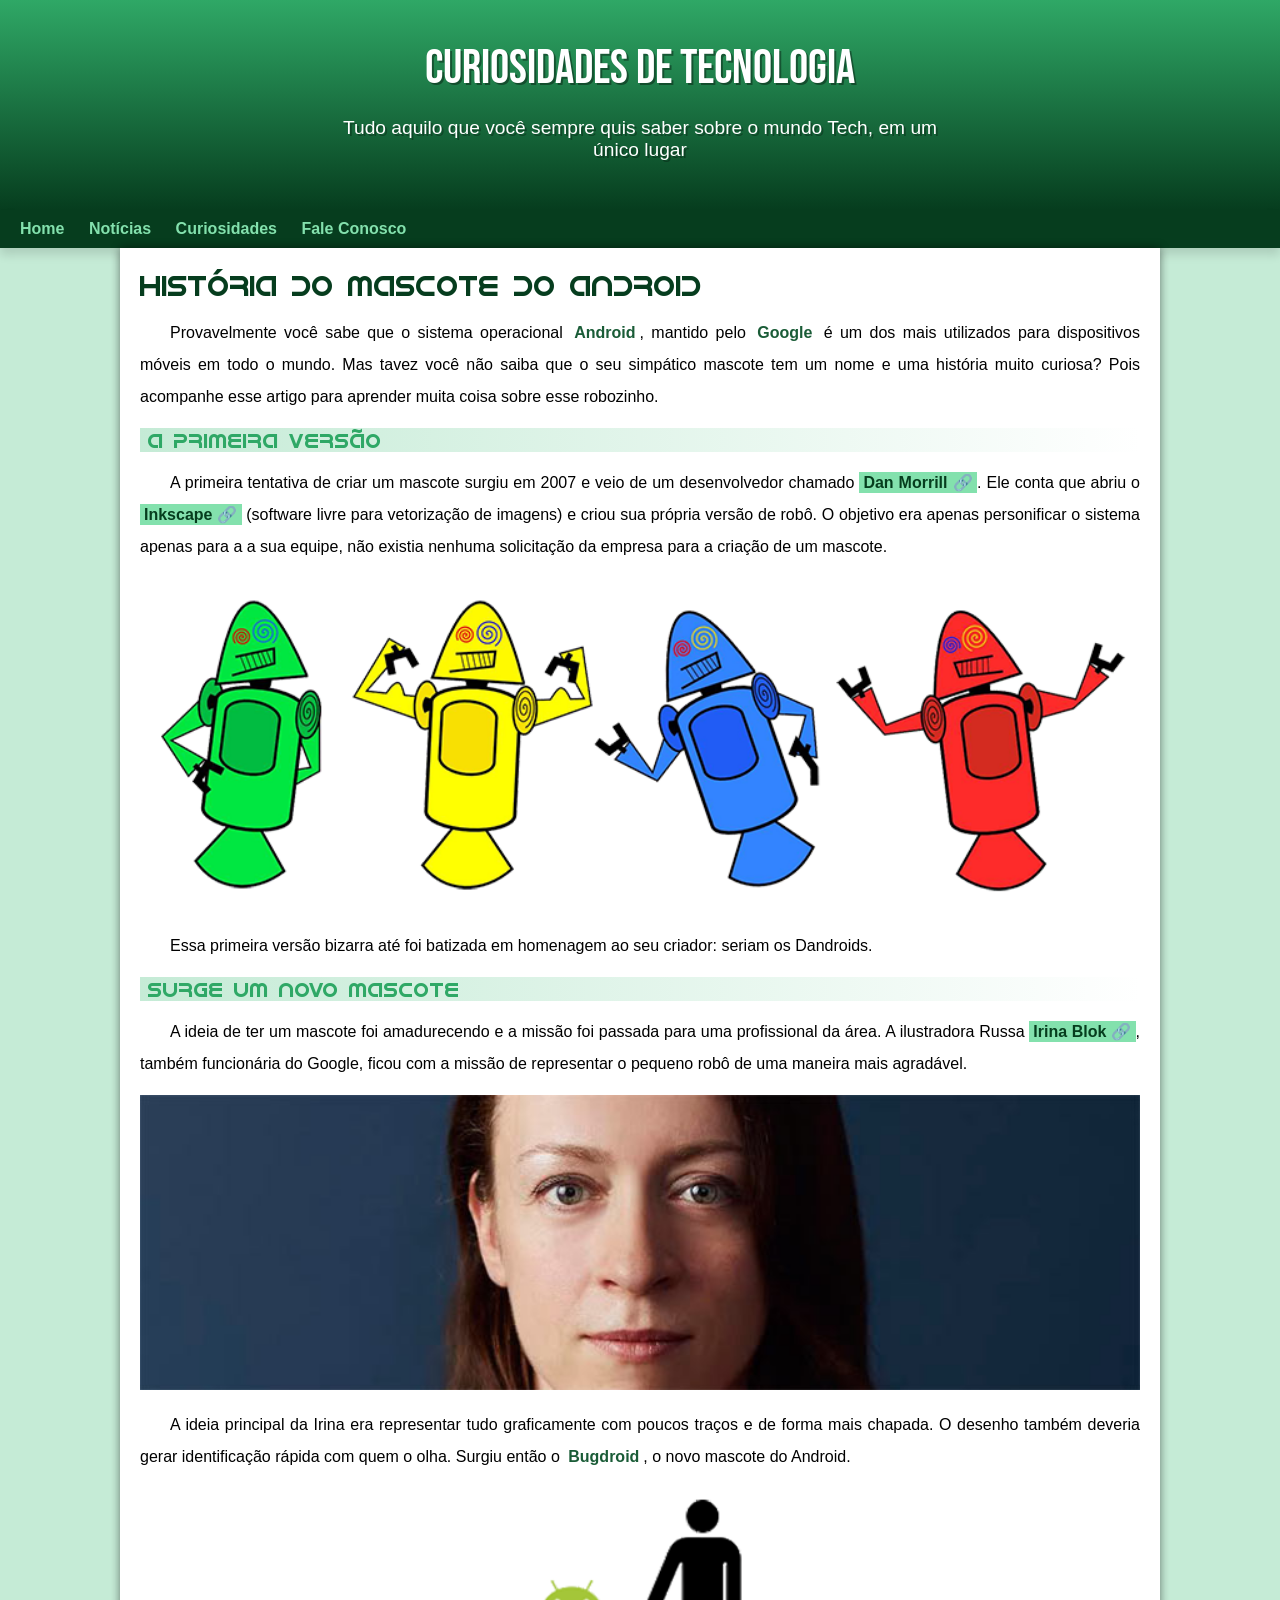
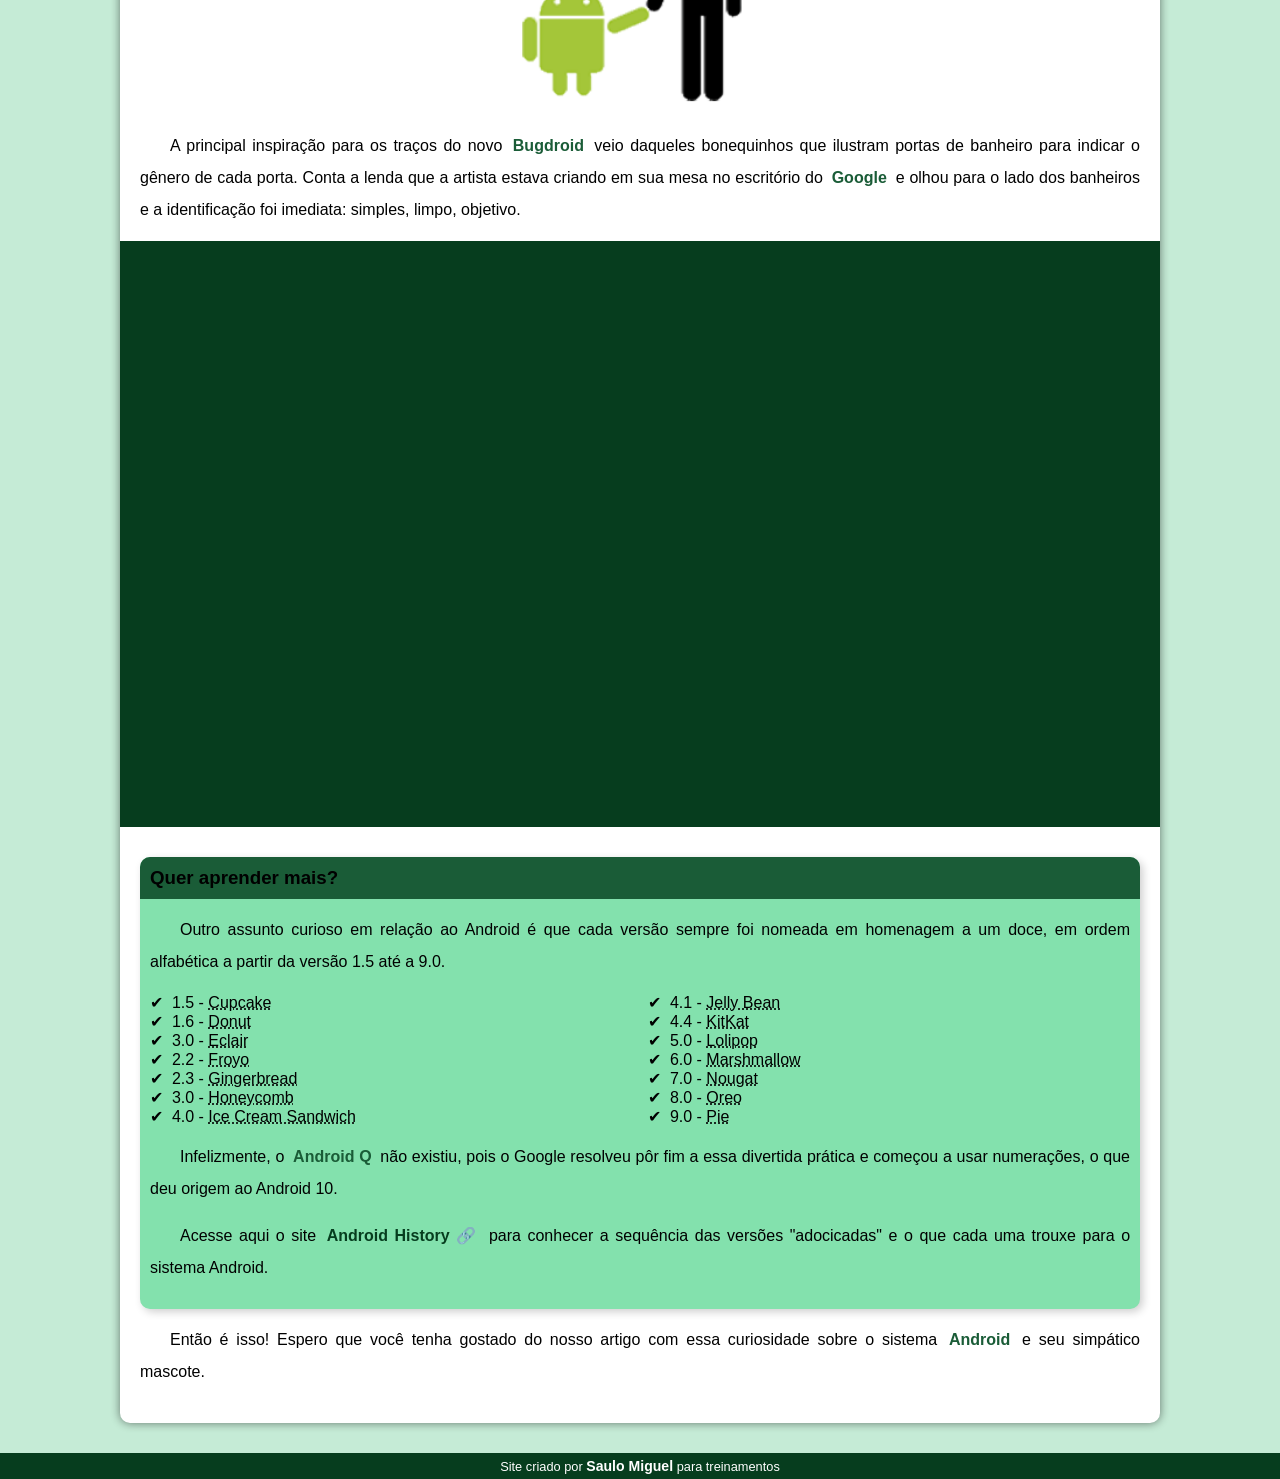
==== index.html @ ab55013f "Modificação e correção" ====
<!DOCTYPE html>
<html lang="pt-br">
<head>
    <meta charset="UTF-8">
    <meta name="viewport" content="width=device-width, initial-scale=1.0">
    <title>Como surgiu o mascote do android</title>
    <link rel="shortcut icon" href="imagens/favicon.ico" type="image/x-icon">
    <link rel="stylesheet" href="style/style.css">
</head>
<body>
    <header>
        <h1>Curiosidades de Tecnologia</h1>
        <p>Tudo aquilo que você sempre quis saber sobre o mundo Tech, em um único lugar</p>
    </header>
    <nav>
        <a href="#">Home</a>
        <a href="#">Notícias</a>
        <a href="#">Curiosidades</a>
        <a href="#">Fale Conosco</a>
    </nav>
    <main>
        <article>
            <h1>História do Mascote do Android</h1>

            <p>Provavelmente você sabe que o sistema operacional <strong>Android</strong>, mantido pelo <strong>Google</strong> é um dos mais utilizados para dispositivos móveis em todo o mundo. Mas tavez você não saiba que o seu simpático mascote tem um nome e uma história muito curiosa? Pois acompanhe esse artigo para aprender muita coisa sobre esse robozinho.</p>

            <h2>A primeira versão</h2>

            <p>A primeira tentativa de criar um mascote surgiu em 2007 e veio de um desenvolvedor chamado <a href="https://androidcommunity.com/dan-morrill-shows-us-the-android-mascot-that-almost-was-20130103/" target="_blank" rel="external" class="externo">Dan Morrill</a>. Ele conta que abriu o <a href="https://inkscape.org/pt-br/" target="_blank" rel="external" class="externo">Inkscape</a> (software livre para vetorização de imagens) e criou sua própria versão de robô. O objetivo era apenas personificar o sistema apenas para a a sua equipe, não existia nenhuma solicitação da empresa para a criação de um mascote.</p>

            <picture>
                <source media="(max-width: 670px)" srcset="imagens/dan-droids-pq.png">
                <img src="imagens/dan-droids.png" alt="Primeiro mascote do android">
            </picture>

            <p>Essa primeira versão bizarra até foi batizada em homenagem ao seu criador: seriam os Dandroids.</p>

            <h2>Surge um novo mascote</h2>

            <p>A ideia de ter um mascote foi amadurecendo e a missão foi passada para uma profissional da área. A ilustradora Russa <a href="https://www.irinablok.com/android" target="_blank" rel="external" class="externo">Irina Blok</a>, também funcionária do Google, ficou com a missão de representar o pequeno robô de uma maneira mais agradável.</p>

            <picture>
                <source media="(max-width: 670px)" srcset="imagens/irina-blok-pq.jpg">
                <img src="imagens/irina-blok.jpg" alt=" Irina Blok, criadora do Bugdroid">
            </picture>

            <p>A ideia principal da Irina era representar tudo graficamente com poucos traços e de forma mais chapada. O desenho também deveria gerar identificação rápida com quem o olha. Surgiu então o <strong>Bugdroid</strong>, o novo mascote do Android.</p>

            <img src="imagens/bugdroid.png" class="pequena" alt="Bugdroid">

            <p>A principal inspiração para os traços do novo <strong>Bugdroid</strong> veio daqueles bonequinhos que ilustram portas de banheiro para indicar o gênero de cada porta. Conta a lenda que a artista estava criando em sua mesa no escritório do <strong>Google</strong> e olhou para o lado dos banheiros e a identificação foi imediata: simples, limpo, objetivo.</p>

            <div class="video">
                <iframe width="560" height="315" src="https://www.youtube.com/embed/l2UDgpLz20M?si=T_j_JIfYgJ7MsnEO" title="YouTube video player" frameborder="0" allow="accelerometer; autoplay; clipboard-write; encrypted-media; gyroscope; picture-in-picture; web-share" referrerpolicy="strict-origin-when-cross-origin" allowfullscreen></iframe>
            </div>
            
            <aside>
                <h3>Quer aprender mais?</h3>

                <p>Outro assunto curioso em relação ao Android é que cada versão sempre foi nomeada em homenagem a um doce, em ordem alfabética a partir da versão 1.5 até a 9.0.</p>

                <ul>
                    <li>1.5 - <abbr title="Bolo de copo">Cupcake</abbr></li>
                    <li>1.6 - <abbr title="Rosquinha">Donut</abbr></li>
                    <li>3.0 - <abbr title="Bomba">Eclair</abbr></li>
                    <li>2.2 - <abbr title="Iogurte congelado">Froyo</abbr></li>
                    <li>2.3 - <abbr title="Biscoito de gengibre">Gingerbread</abbr></li>
                    <li>3.0 - <abbr title="Favo de mel">Honeycomb</abbr></li>
                    <li>4.0 - <abbr title="Sanduiche de sorvete">Ice Cream Sandwich</abbr></li>
                    <li>4.1 - <abbr title="Jujuba">Jelly Bean</abbr></li>
                    <li>4.4 - <abbr title="Kitkat">KitKat</abbr></li>
                    <li>5.0 - <abbr title="Pirulito">Lolipop</abbr></li>
                    <li>6.0 - <abbr title="Marshmallow">Marshmallow</abbr></li>
                    <li>7.0 - <abbr title="Torrone">Nougat</abbr></li>
                    <li>8.0 - <abbr title="Oreo">Oreo</abbr></li>
                    <li>9.0 - <abbr title="Torta">Pie</abbr></li>
                </ul>
                    <p>Infelizmente, o <strong>Android Q</strong> não existiu, pois o Google resolveu pôr fim a essa divertida prática e começou a usar numerações, o que deu origem ao Android 10.</p>
                    <p>Acesse aqui o site <a href="https://www.android.com/intl/en_uk/what-is-android/" target="_blank" rel="external" class="externo">Android History</a> para conhecer a sequência das versões "adocicadas" e o que cada uma trouxe para o sistema Android.</p>
            </aside>

            <p>Então é isso! Espero que você tenha gostado do nosso artigo com essa curiosidade sobre o sistema <strong>Android</strong> e seu simpático mascote.</p>       
        </article>
    </main>
    <footer>
        <p>Site criado por <a href="https://www.instagram.com/saul0migu3l/" target="_blank" rel="external">Saulo Miguel</a> para treinamentos</p>
    </footer>
</body>
</html>
---- style/style.css ----
@charset "UTF8";

@import url('https://fonts.googleapis.com/css2?family=Bebas+Neue&family=Kaushan+Script&display=swap');

@font-face {
    font-family: 'Android';
    src: url('../fontes/idroid.otf') format('opentype');
    font-weight: normal;
}

:root {
    --cor00: #c5ebd6;
    --cor01: #83e1ad;
    --cor02: #3dde84;
    --cor03: #2fa866;
    --cor04: #1a5c37;
    --cor05: #063d1e;

    --fonte-padrao: Arial, Verdana, Helvetica, sans-serif;
    --fonte-destaque: 'Bebas Neue', sans-serif;
    --fonte-android: 'Android', sans-serif;
}

* {
    margin: 0px;
    padding: 0px;
}

body {
    background-color: var(--cor00);
    font-family: var(--fonte-padrao);
}

.externo::after {
    content: '\00A0\1F517';
}

header {
    background-image: linear-gradient(to bottom, var(--cor03), var(--cor05));
    min-height: 170px;
    text-align: center;
    padding-top: 40px;
}

header > h1 {
    color: white;  
    font-family: var(--fonte-destaque);
    font-size: 3em; 
    font-weight: normal;
    margin-bottom: 20px;
    text-shadow: 2px 2px 0px rgba(0, 0, 0, 0.377);  
}

header > p {
    color: white;
    font-family: var(--fonte-padrao);
    font-size: 1.2em;
    max-width: 600px;
    padding-right: 10px;
    padding-left: 10px;
    margin: auto;
    text-shadow: 2px 2px 0px rgba(0, 0, 0, 0.288);
    margin-bottom: 20px;
}

nav {
    background-color: var(--cor05);
    padding: 10px;  
    box-shadow: 0px 7px 9px rgba(0, 0, 0, 0.116);
}

nav > a {
    color: var(--cor01);
    padding: 10px;
    border-radius: 10px;
    text-decoration: none;
    font-weight: bold;
    transition-duration: 0.5s;
}

nav > a:hover {
    background-color: var(--cor03);
    color: var(--cor05);
}

main {
    background-color: white;
    min-width: 300px;
    max-width: 1000px;
    margin: auto;
    margin-bottom: 30px;
    padding: 20px;
    box-shadow: 0px 0px 10px rgba(0, 0, 0, 0.493);
    border-radius: 0px 0px 10px 10px;
}

main h1 {
    color: var(--cor05);
    font-family: var(--fonte-android);
    font-weight: normal;
    font-size: 1.8em;
}

main h2 {
    font-family: var(--fonte-android);
    color: var(--cor03);
    font-size: 1.3em;
    font-weight: normal;
    background-image: linear-gradient(to right, var(--cor00), transparent);
    text-indent: 8px;
}

main p {
    margin: 15px 0px;
    text-align: justify;
    text-indent: 30px;
    font-size: 1em;
    line-height: 2em;
}

main strong {
    color: var(--cor04);
    font-weight: bold;
    padding: 2px 4px;

}

main a {
    text-decoration: none;
    font-weight: bold;
    color: var(--cor05);
    padding: 2px 4px;
    background-color: var(--cor01);
}

main a:hover {
    text-decoration: underline;
    color: var(--cor03);

}

main img {
    width: 100%
}

main img.pequena {
    max-width: 350px;
    display: block;
    margin: auto;
}

.video {
    background-color: var(--cor05);
    margin: 0px -20px 30px -20px;
    padding: 20px;
    padding-bottom: 56.6%;
    position: relative;
}

.video > iframe {
    position: absolute;
    top: 5%;
    left: 5%;
    width: 90%;
    height: 90%;
}

aside {
    background-color: var(--cor01);
    padding: 10px;
    border-radius: 10px;
    box-shadow: 3px 3px 8px rgba(0, 0, 0, 0.192);
}

aside > h3 {
    background-color: var(--cor04);
    padding: 10px;
    margin: -10px -10px 0px -10px;
    border-radius: 10px 10px 0px 0px;
}

aside > ul {
    list-style-type: '\2714\00A0\00A0';
    list-style-position: inside;
    columns: 2;
}

footer {
    background-color: var(--cor05);
    color: white;
    text-align: center;
    font-size: 0.8em;
    padding: 5px;
}

footer a {
    color: white;
    text-decoration: none;
    font-weight: bolder;
    font-size: 1.1em;
}

footer a:hover {
    color: var(--cor01);
    text-decoration: underline;
}
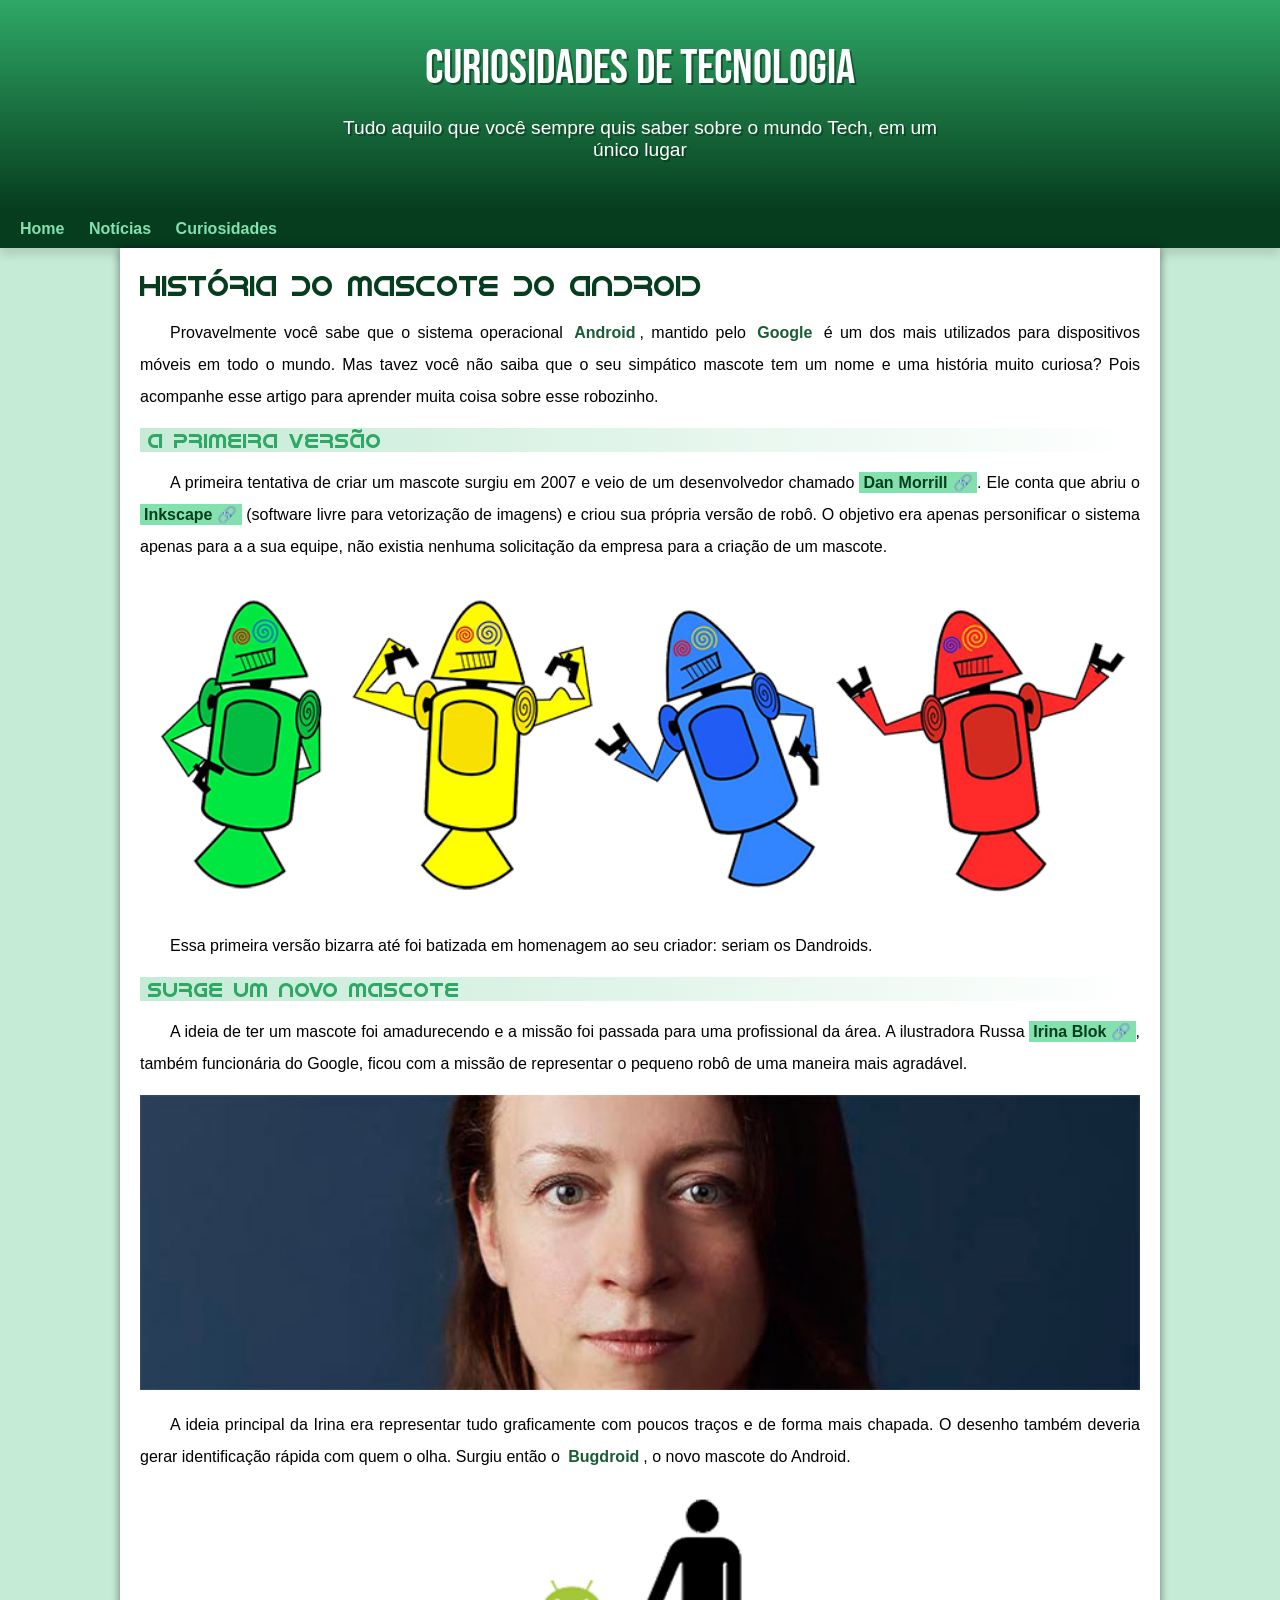
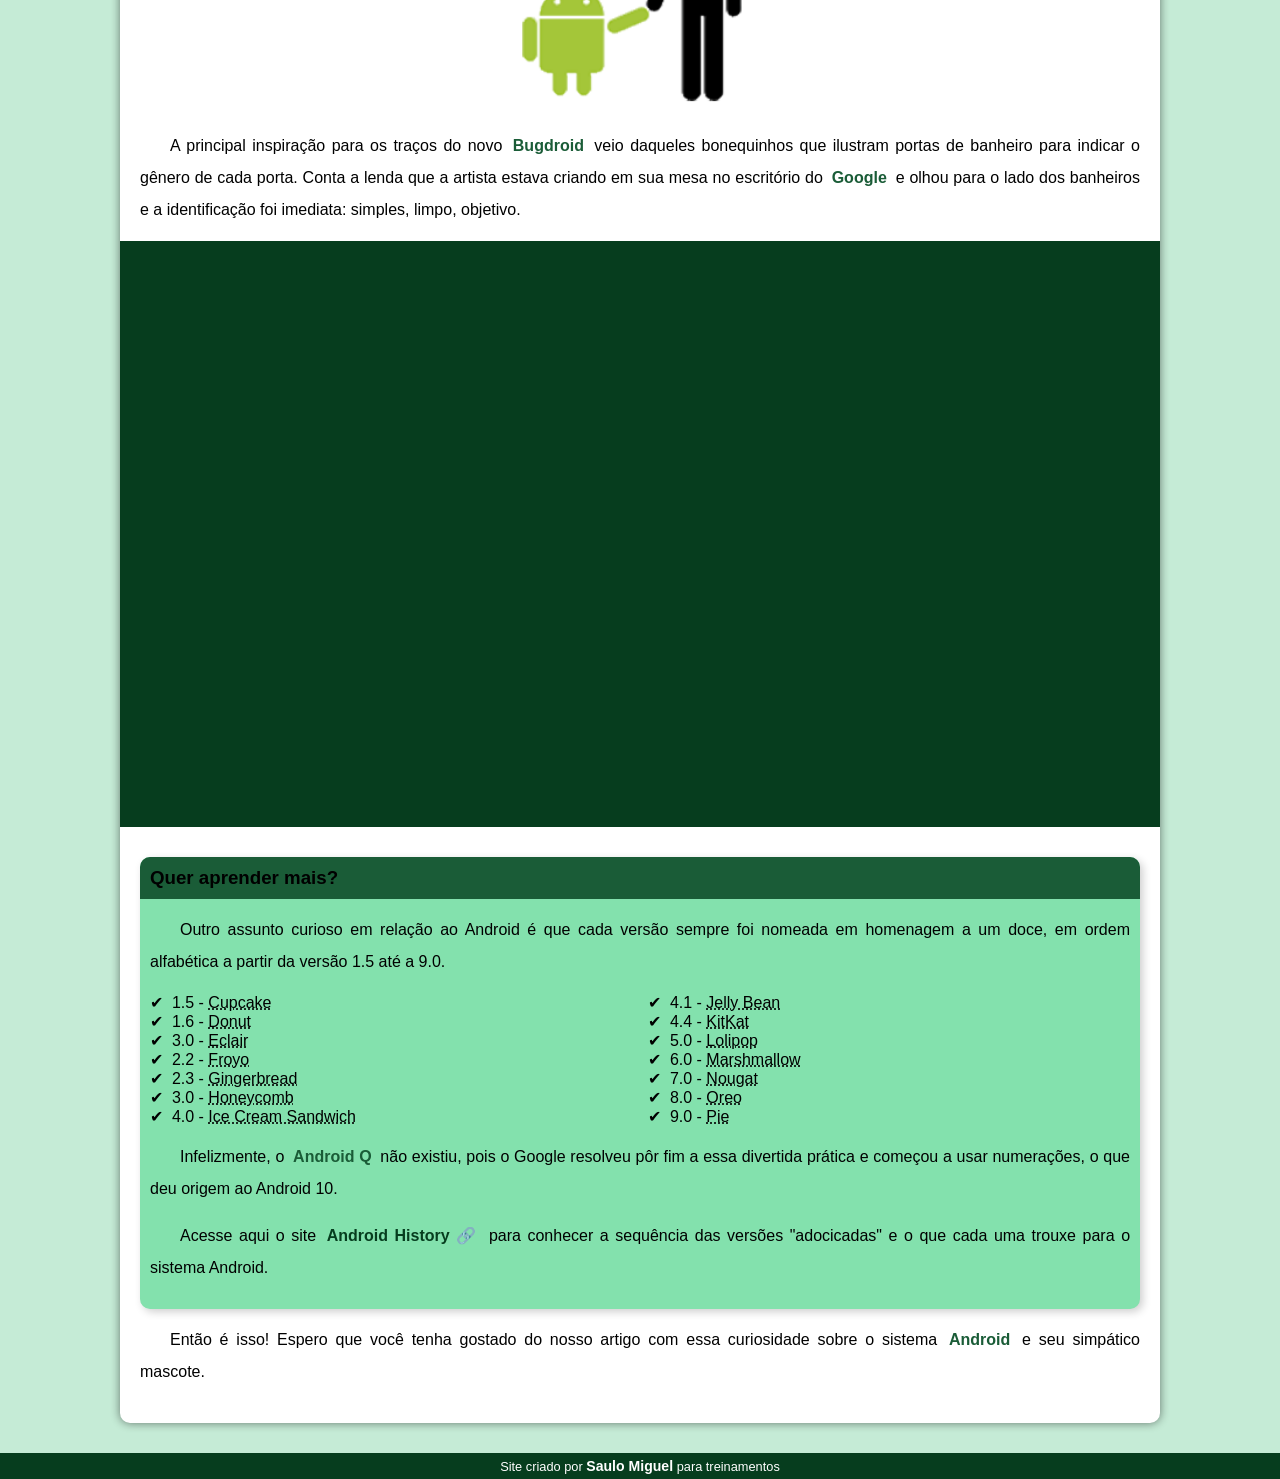
==== commit 16b42b71: "Correção para dispositivos menores" ====
--- a/index.html
+++ b/index.html
@@ -16,7 +16,6 @@
         <a href="#">Home</a>
         <a href="#">Notícias</a>
         <a href="#">Curiosidades</a>
-        <a href="#">Fale Conosco</a>
     </nav>
     <main>
         <article>
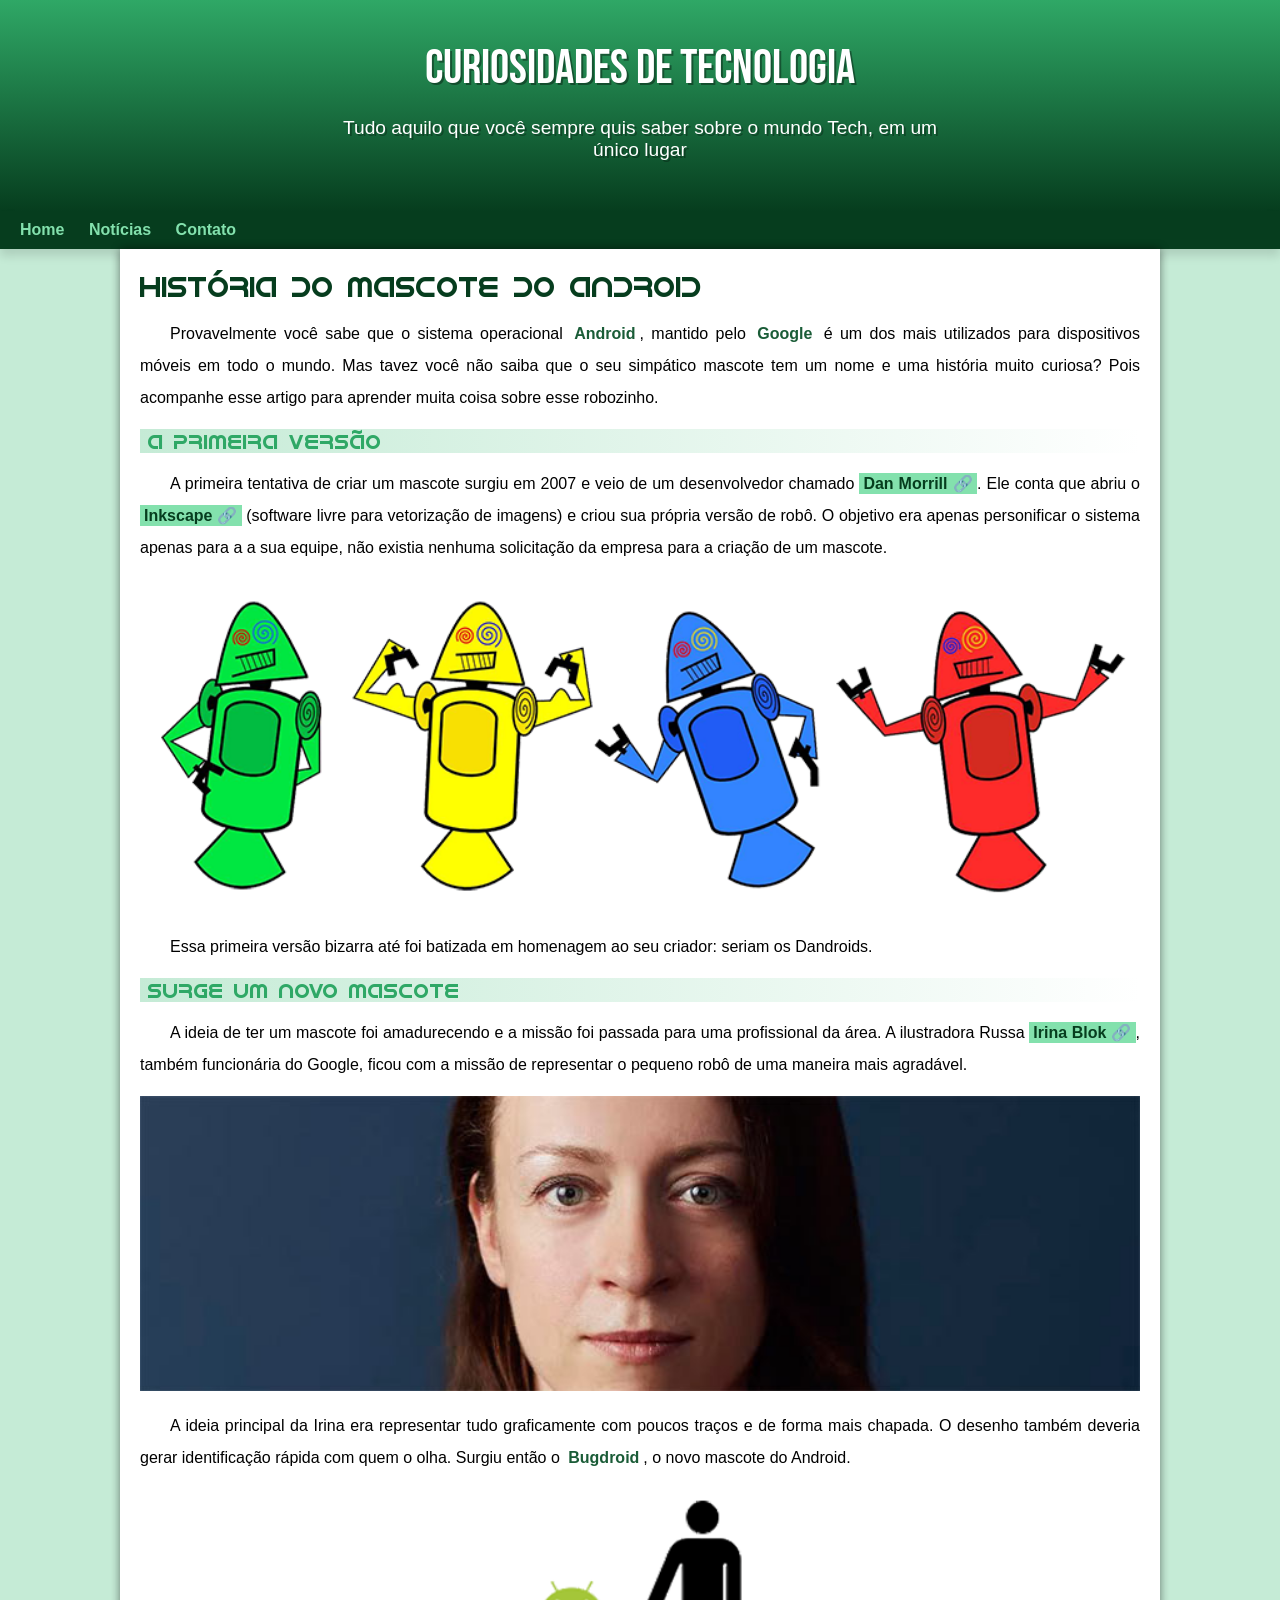
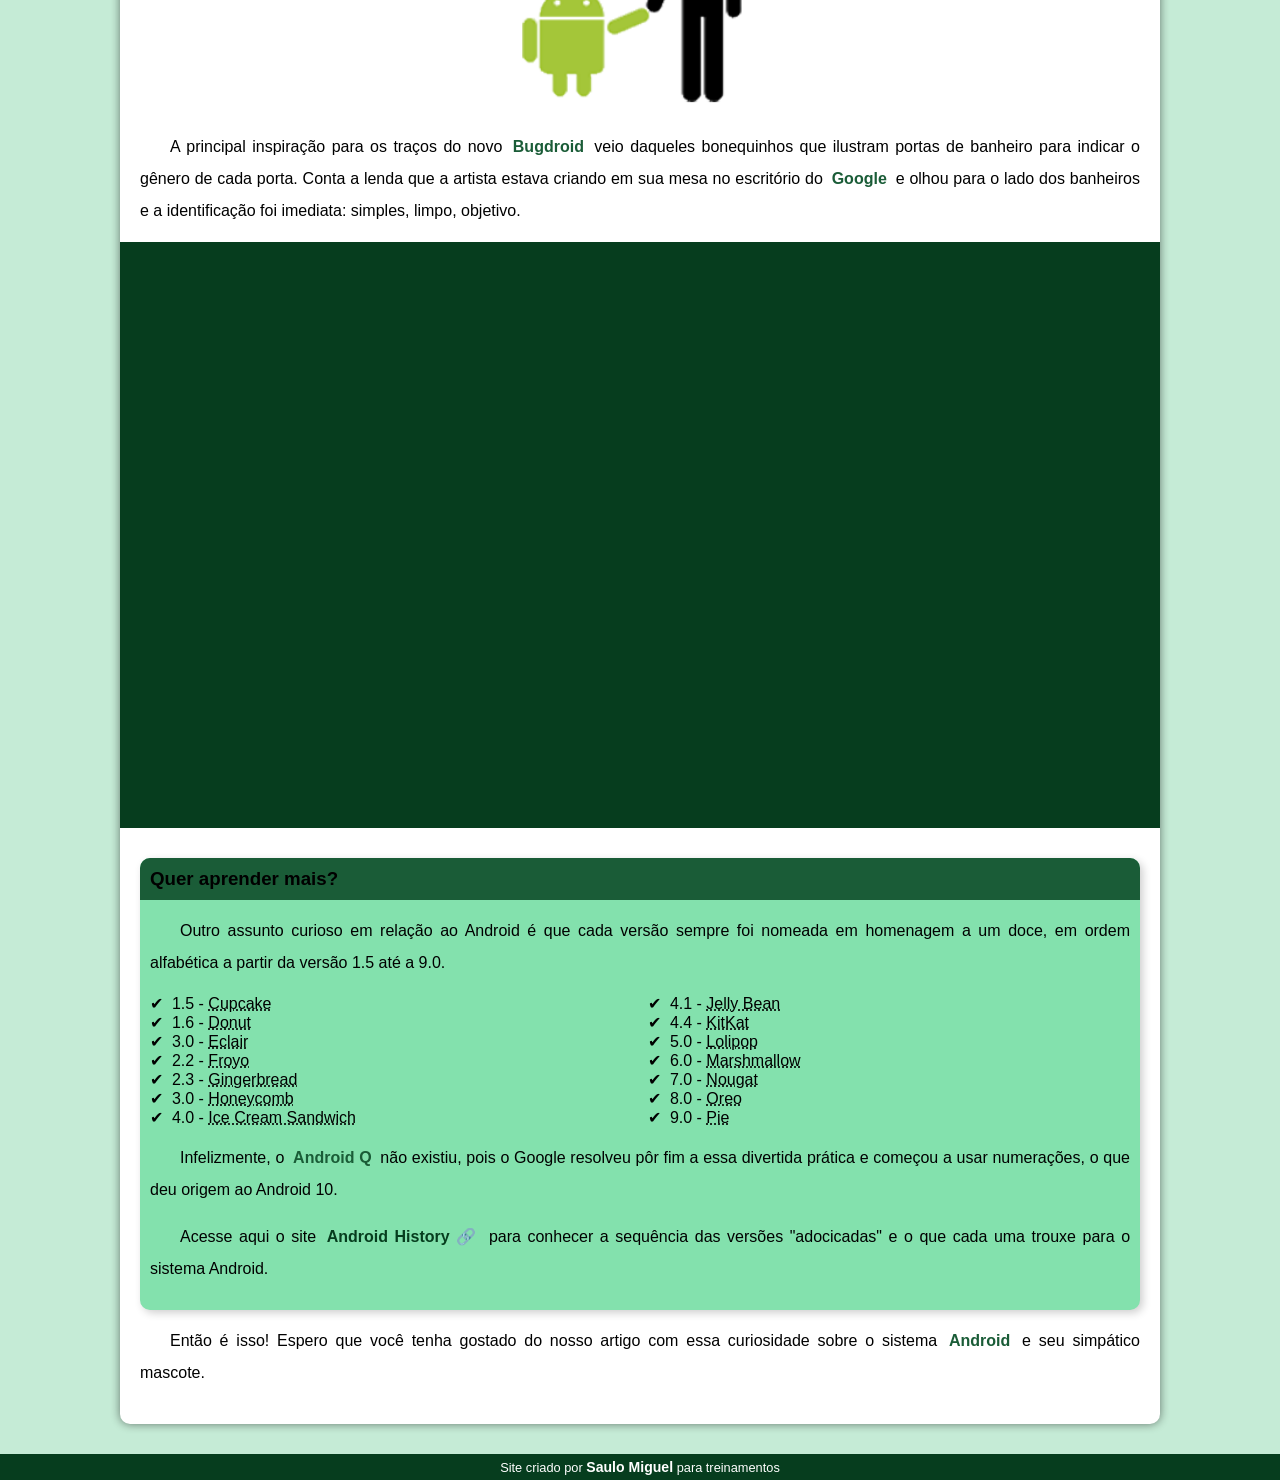
==== commit 30fd8b21: "Problema de padding corrigido" ====
--- a/index.html
+++ b/index.html
@@ -15,7 +15,7 @@
     <nav>
         <a href="#">Home</a>
         <a href="#">Notícias</a>
-        <a href="#">Curiosidades</a>
+        <a href="#">Contato</a>
     </nav>
     <main>
         <article>
--- a/style/style.css
+++ b/style/style.css
@@ -60,7 +60,7 @@
     padding-left: 10px;
     margin: auto;
     text-shadow: 2px 2px 0px rgba(0, 0, 0, 0.288);
-    margin-bottom: 20px;
+    padding-bottom: 50px;
 }
 
 nav {
